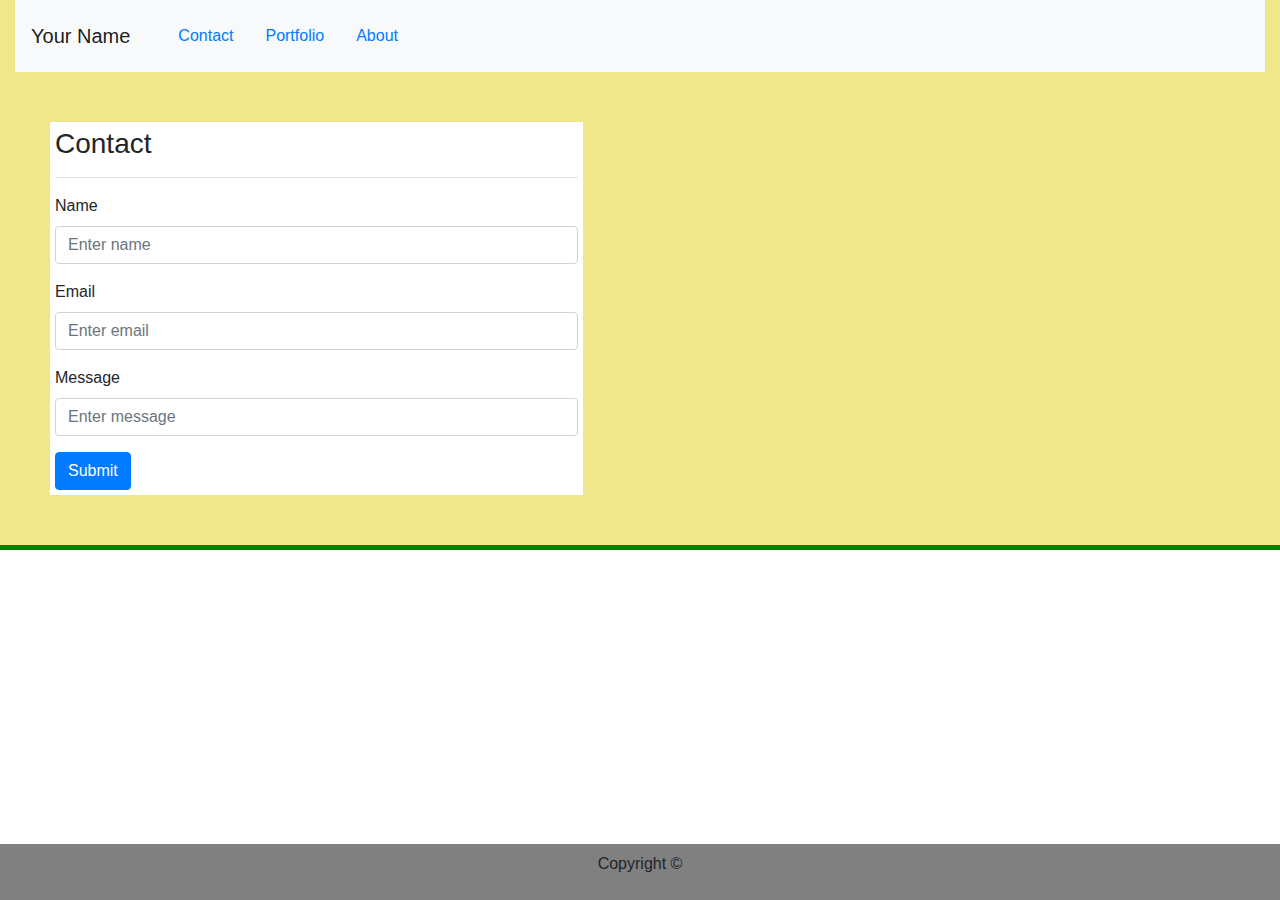
==== contact.html @ 884177c9 "checking in the code in progress" ====
<!DOCTYPE html>
<html lang="en">

<head>

    <meta charset="UTF-8">
    <meta name="viewport" content="width=device-width, initial-scale=1">
    <link rel="stylesheet" href="https://stackpath.bootstrapcdn.com/bootstrap/4.4.1/css/bootstrap.min.css"
        integrity="sha384-Vkoo8x4CGsO3+Hhxv8T/Q5PaXtkKtu6ug5TOeNV6gBiFeWPGFN9MuhOf23Q9Ifjh" crossorigin="anonymous">
    <link href="styles.css" rel="stylesheet">
    <title> Test Home Page </title>

</head>


<body>
    <div class="container-fluid" style=width:100%>

        <nav class="navbar navbar-expand-lg navbar-light bg-light">
            <a class="navbar-brand" href="#">Your Name</a>
            <!--<button class="navbar-toggler" type="button" data-toggle="collapse" data-target="#navbarNavAltMarkup"
                aria-controls="navbarNavAltMarkup" aria-expanded="false" aria-label="Toggle navigation">
                <span class="navbar-toggler-icon"></span>
            </button>
            <div class="collapse navbar-collapse" id="navbarNavAltMarkup"> -->
            <div class="navbar justify-content-end">
                <a class="nav-item nav-link" href="/C:/Users/turtl/bootcamp/homeworkweek2/contact.html">Contact</a>
                <a class="nav-item nav-link" href="/C:/Users/turtl/bootcamp/homeworkweek2/portfolio.html">Portfolio</a>
                <a class="nav-item nav-link" href="/C:/Users/turtl/bootcamp/homeworkweek2/index.html">About</a>
            </div>
        </nav>

        <div class="row">
            <div class="col-xs-12 col-sm-4 col-md-5 col-lg-5">

                <h3> Contact</h3>
                <hr>

                <form>
                    <div class="form-group">
                        <label for="exampleInputName">Name </label>
                        <input type="text" class="form-control" id="exampleInputName" placeholder="Enter name">
                    </div>

                    <div class="form-group">
                        <label for="exampleInputEmail1">Email</label>
                        <input type="email" class="form-control" id="exampleInputEmail1" placeholder="Enter email">
                    </div>

                    <div class="form-group">
                        <label for="exampleInputMessage">Message</label>
                        <input type="text" class=" form-control" id="exampleInputMessage" placeholder="Enter message">


                    </div>
                    <button type="submit" class="btn btn-primary">Submit</button>
                </form>

            </div>


        </div>
        <div class="row">


        </div>
    </div>
    <footer class="footer">
        <p class="text-center navbar-text">

            Copyright &copy;
        </p>

    </footer>
</body>

</html>
---- styles.css ----
.footer {
    background-color: grey;
    text-align:center;
    margin-left:0px;
    position: fixed;
    bottom: 0;
    width: 100%;    
  }

  .container-fluid
{
    background-color: khaki;
    border-bottom:5px solid green;    
}

.col-xs-12,.col-sm-4,.col-lg-5
    {
        background-color:white;
         margin:50px;   
             
      }

 .col-lg-4 ,.col-md-6,.col-sm-12,.col-xs-12
       {
          background-color:white;
          float: left;
          padding: 5px;
          margin:50px;
               
        }
    
  .col-lg-4 ,.col-md-6,.col-sm-12,.col-xs-12 img {
    margin: 12px;
  }
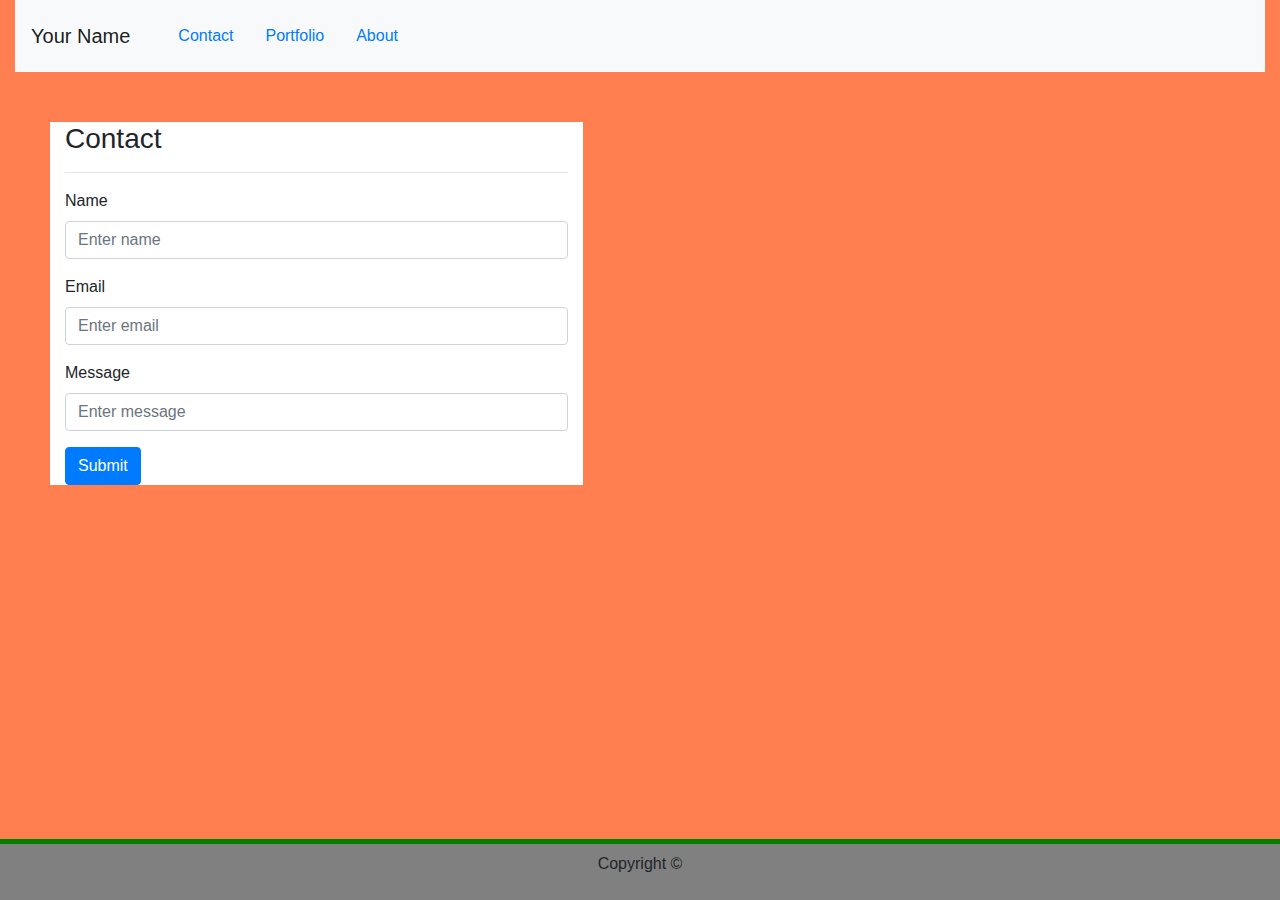
==== commit 560d86a7: "changed image alignment for portfolio page" ====
--- a/contact.html
+++ b/contact.html
@@ -14,7 +14,7 @@
 
 
 <body>
-    <div class="container-fluid" style=width:100%>
+    <div class="container-fluid">
 
         <nav class="navbar navbar-expand-lg navbar-light bg-light">
             <a class="navbar-brand" href="#">Your Name</a>
--- a/styles.css
+++ b/styles.css
@@ -1,4 +1,5 @@
 .footer {
+  border-top:5px solid green;
     background-color: grey;
     text-align:center;
     margin-left:0px;
@@ -7,29 +8,18 @@
     width: 100%;    
   }
 
-  .container-fluid
-{
-    background-color: khaki;
-    border-bottom:5px solid green;    
-}
+  body {background-color: coral;}
 
 .col-xs-12,.col-sm-4,.col-lg-5
     {
         background-color:white;
          margin:50px;   
+        
              
       }
 
- .col-lg-4 ,.col-md-6,.col-sm-12,.col-xs-12
-       {
-          background-color:white;
-          float: left;
-          padding: 5px;
-          margin:50px;
-               
-        }
-    
-  .col-lg-4 ,.col-md-6,.col-sm-12,.col-xs-12 img {
-    margin: 12px;
-  }
-       
+.col-lg-4 ,.col-md-6,.col-sm-12,.col-xs-12 img {
+  margin: 25px;
+  
+  width:40%;
+}      
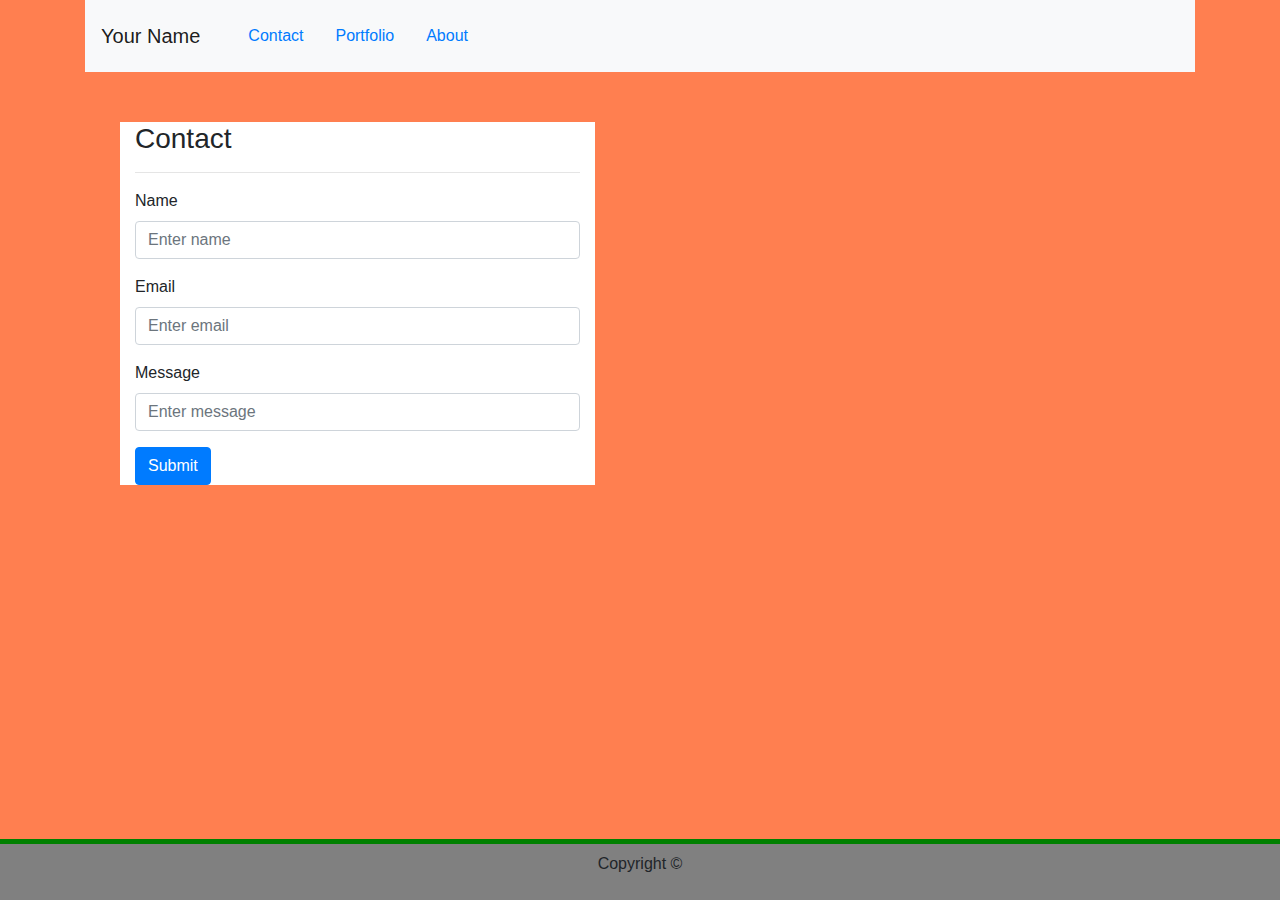
==== commit cceec396: "changed the container and adding the nav bar inside the container" ====
--- a/contact.html
+++ b/contact.html
@@ -14,8 +14,8 @@
 
 
 <body>
-    <div class="container-fluid">
 
+    <div class="container">
         <nav class="navbar navbar-expand-lg navbar-light bg-light">
             <a class="navbar-brand" href="#">Your Name</a>
             <!--<button class="navbar-toggler" type="button" data-toggle="collapse" data-target="#navbarNavAltMarkup"
@@ -28,7 +28,9 @@
                 <a class="nav-item nav-link" href="/C:/Users/turtl/bootcamp/homeworkweek2/portfolio.html">Portfolio</a>
                 <a class="nav-item nav-link" href="/C:/Users/turtl/bootcamp/homeworkweek2/index.html">About</a>
             </div>
+
         </nav>
+
 
         <div class="row">
             <div class="col-xs-12 col-sm-4 col-md-5 col-lg-5">
--- a/styles.css
+++ b/styles.css
@@ -16,10 +16,8 @@
          margin:50px;   
         
              
-      }
+    }
 
-.col-lg-4 ,.col-md-6,.col-sm-12,.col-xs-12 img {
+.col-lg-4 ,.col-md-7,.col-sm-12,.col-xs-12 img {
   margin: 25px;
-  
-  width:40%;
 }      
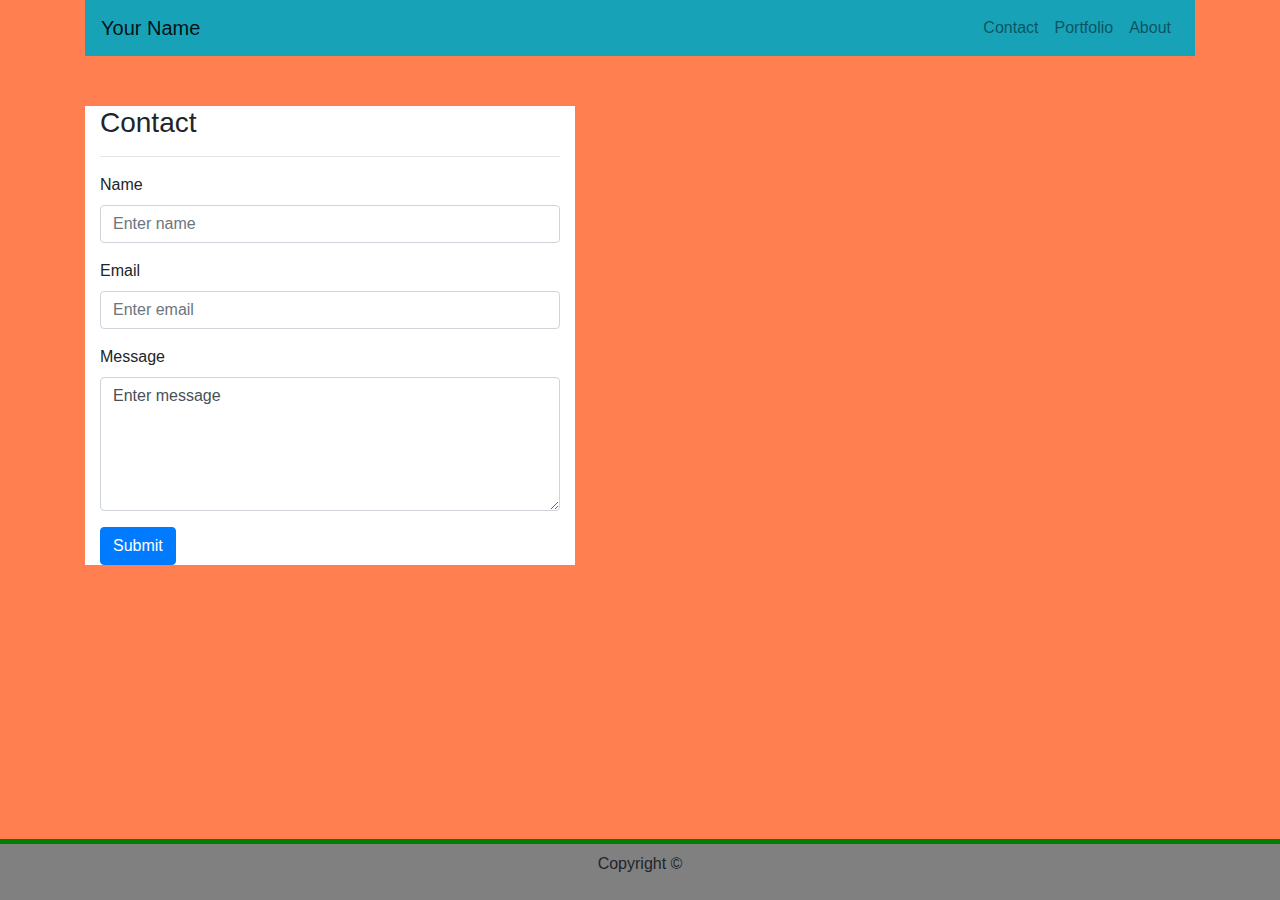
==== commit ca236133: "changing code for nav bar and adding js code" ====
--- a/contact.html
+++ b/contact.html
@@ -16,24 +16,33 @@
 <body>
 
     <div class="container">
-        <nav class="navbar navbar-expand-lg navbar-light bg-light">
-            <a class="navbar-brand" href="#">Your Name</a>
-            <!--<button class="navbar-toggler" type="button" data-toggle="collapse" data-target="#navbarNavAltMarkup"
-                aria-controls="navbarNavAltMarkup" aria-expanded="false" aria-label="Toggle navigation">
-                <span class="navbar-toggler-icon"></span>
+
+
+        <nav class="navbar navbar navbar-expand-sm navbar-light bg-info">
+            <a href="#" class="navbar-brand">Your Name</a>
+            <button class="navbar-toggler" data-toggle="collapse" data-target="#navbarMenu">
+                <span class="navbar-toggler-icon">
+
+                </span>
             </button>
-            <div class="collapse navbar-collapse" id="navbarNavAltMarkup"> -->
-            <div class="navbar justify-content-end">
-                <a class="nav-item nav-link" href="/C:/Users/turtl/bootcamp/homeworkweek2/contact.html">Contact</a>
-                <a class="nav-item nav-link" href="/C:/Users/turtl/bootcamp/homeworkweek2/portfolio.html">Portfolio</a>
-                <a class="nav-item nav-link" href="/C:/Users/turtl/bootcamp/homeworkweek2/index.html">About</a>
+            <div class="collapse navbar-collapse" id="navbarMenu">
+                <ul class="navbar-nav ml-auto">
+                    <li class="nav-item">
+                        <a href="C:\Users\turtl\bootcamp\homeworkweek2\contact.html" class="nav-link">Contact</a>
+                    </li>
+                    <li class="nav-item">
+                        <a href="C:\Users\turtl\bootcamp\homeworkweek2\portfolio.html" class="nav-link">Portfolio</a>
+                    </li>
+                    <li class="nav-item">
+                        <a href="C:\Users\turtl\bootcamp\homeworkweek2\index.html" class="nav-link">About</a>
+                    </li>
+                </ul>
             </div>
 
         </nav>
 
-
         <div class="row">
-            <div class="col-xs-12 col-sm-4 col-md-5 col-lg-5">
+            <div class="col-xs-12 col-sm-8 col-md-5 col-lg-5">
 
                 <h3> Contact</h3>
                 <hr>
@@ -49,10 +58,14 @@
                         <input type="email" class="form-control" id="exampleInputEmail1" placeholder="Enter email">
                     </div>
 
+                    <!--div class="form-group">
+                        <label for="exampleInputMessage">Message</label>
+                        <input type="text" rows="10" cols="30" class=" form-control" id="exampleInputMessage"
+                            placeholder="Enter message"-->
                     <div class="form-group">
                         <label for="exampleInputMessage">Message</label>
-                        <input type="text" class=" form-control" id="exampleInputMessage" placeholder="Enter message">
-
+                        <textarea class="form-control" id="inputMessage" rows="5">Enter message</textarea>
+                        </div-->
 
                     </div>
                     <button type="submit" class="btn btn-primary">Submit</button>
@@ -62,10 +75,7 @@
 
 
         </div>
-        <div class="row">
 
-
-        </div>
     </div>
     <footer class="footer">
         <p class="text-center navbar-text">
@@ -74,6 +84,16 @@
         </p>
 
     </footer>
+    <script src="https://code.jquery.com/jquery-3.4.1.slim.min.js"
+        integrity="sha384-J6qa4849blE2+poT4WnyKhv5vZF5SrPo0iEjwBvKU7imGFAV0wwj1yYfoRSJoZ+n"
+        crossorigin="anonymous"></script>
+    <script src="https://cdn.jsdelivr.net/npm/popper.js@1.16.0/dist/umd/popper.min.js"
+        integrity="sha384-Q6E9RHvbIyZFJoft+2mJbHaEWldlvI9IOYy5n3zV9zzTtmI3UksdQRVvoxMfooAo"
+        crossorigin="anonymous"></script>
+    <script src="https://stackpath.bootstrapcdn.com/bootstrap/4.4.1/js/bootstrap.min.js"
+        integrity="sha384-wfSDF2E50Y2D1uUdj0O3uMBJnjuUD4Ih7YwaYd1iqfktj0Uod8GCExl3Og8ifwB6"
+        crossorigin="anonymous"></script>
+
 </body>
 
 </html>--- a/styles.css
+++ b/styles.css
@@ -10,7 +10,13 @@
 
   body {background-color: coral;}
 
-.col-xs-12,.col-sm-4,.col-lg-5
+
+.row {
+    margin-right: -15px;
+    margin-left: -50px;
+}
+
+.col-xs-12,.col-sm-4,.col-md-5,.col-lg-5
     {
         background-color:white;
          margin:50px;   
@@ -19,5 +25,23 @@
     }
 
 .col-lg-4 ,.col-md-7,.col-sm-12,.col-xs-12 img {
-  margin: 25px;
-}      
+  
+
+
+} 
+
+
+.w3-col.l3{width:24.99999%}    
+w3-col.m6{width:24.99999%}
+
+.w3-display-container{position:relative ;margin-bottom:16px;}
+.w3-display-topleft{position:absolute;left:0;top:0;}
+.w3-black{color:#fff;background-color:salmon; }
+.w3-padding{padding:8px 16px}
+
+.caption{
+  position: absolute;
+  top:45%;
+  left: 0;
+  width: 100%;
+}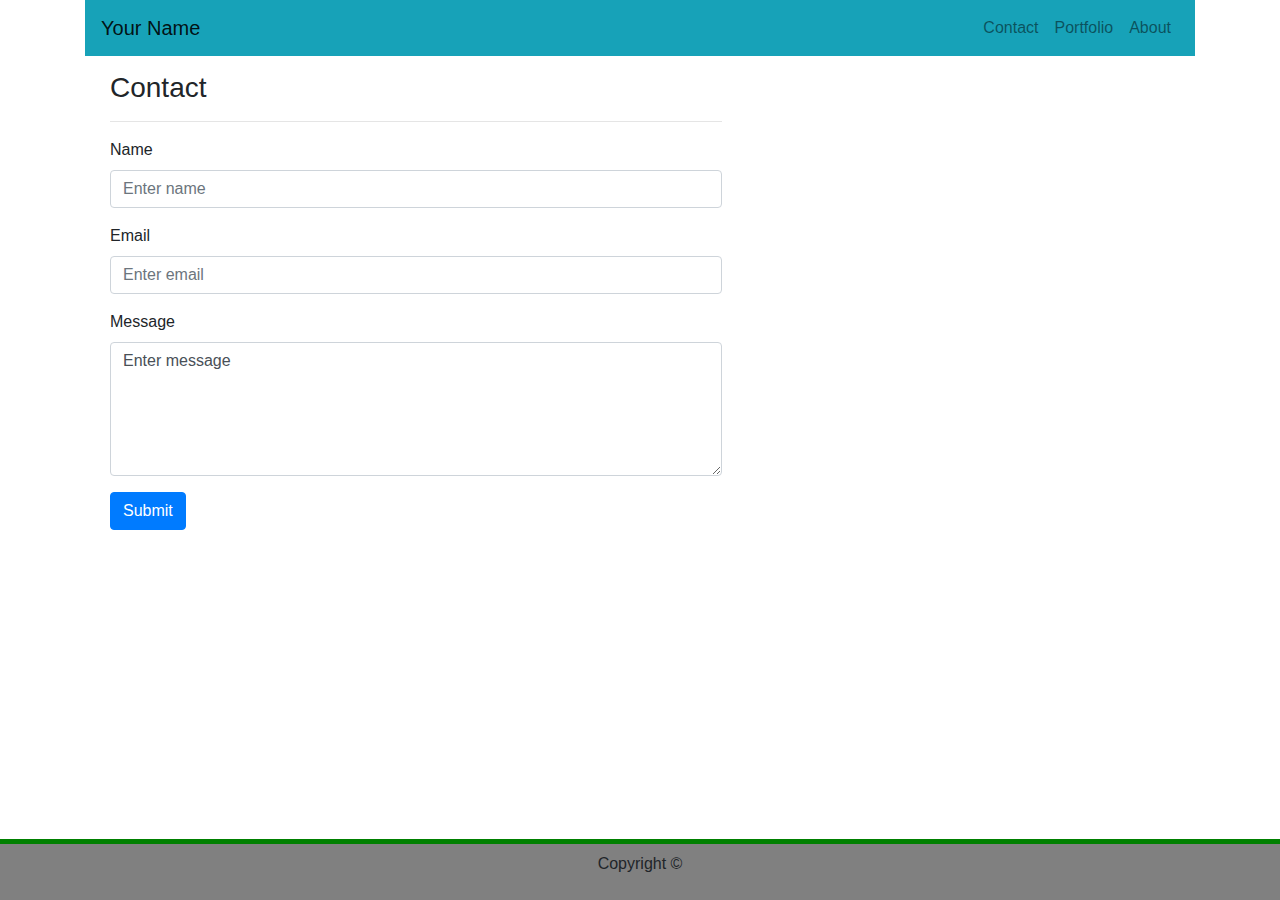
==== commit 4d0a900b: "altering index,contact,portfolio page" ====
--- a/contact.html
+++ b/contact.html
@@ -42,7 +42,7 @@
         </nav>
 
         <div class="row">
-            <div class="col-xs-12 col-sm-8 col-md-5 col-lg-5">
+            <div class="col-xs-12 col-sm-8 col-md-7 col-lg-7">
 
                 <h3> Contact</h3>
                 <hr>
--- a/styles.css
+++ b/styles.css
@@ -1,47 +1,88 @@
+
+.container{
+  
+  
+
+}
+
+.navbar{
+  width:100%;
+
+}
+
+
 .footer {
   border-top:5px solid green;
     background-color: grey;
     text-align:center;
     margin-left:0px;
-    position: fixed;
-    bottom: 0;
+     position:fixed;
+    bottom: 0; 
     width: 100%;    
   }
 
-  body {background-color: coral;}
+  body {background-image: url(https://i.pinimg.com/originals/5d/97/b8/5d97b8478ab7fefd6af1b85225640e6d.jpg);}
 
 
-.row {
-    margin-right: -15px;
-    margin-left: -50px;
+.portfolio {
+  background-color:white;
+  margin-top:50px;
+  width: 600px;
+  /* height:100%; */
+  display:inline-block;
+  margin-bottom: 20px;
 }
 
-.col-xs-12,.col-sm-4,.col-md-5,.col-lg-5
-    {
-        background-color:white;
-         margin:50px;   
-        
-             
-    }
+.row{
+  margin-top:15px;
+  margin-bottom: 60px;
+  margin-left: 0px;
+  margin-right: 0px;
+  padding-left:10px;
+  background-color: white;
+  }
+  .col{
+    position:relative;
+    max-width:25%;
+    margin-top:20px;
+  }
+  .container-col{
+    position: relative;
+    text-align: center;
+    color: white;
 
-.col-lg-4 ,.col-md-7,.col-sm-12,.col-xs-12 img {
-  
+  }
+.container-col-1 {
+  margin-left:1px;
+}
 
 
-} 
+.image-alt img{
+  margin-left:100px;
+}
+.image-alt-1{
+  margin-left:120px;
 
+}
+.image-margin{
+  margin:5px;
+}
 
-.w3-col.l3{width:24.99999%}    
-w3-col.m6{width:24.99999%}
-
-.w3-display-container{position:relative ;margin-bottom:16px;}
-.w3-display-topleft{position:absolute;left:0;top:0;}
-.w3-black{color:#fff;background-color:salmon; }
-.w3-padding{padding:8px 16px}
-
-.caption{
+.top-left {
+  position: relative;
+  top: 2px;
+  left: 16px;
+}
+.top-left-1 {
   position: absolute;
-  top:45%;
-  left: 0;
-  width: 100%;
+  top: 8px;
+  left: 120px;
+}
+.col-xs-12,.col-sm-4,.col-md-5,.col-lg-5{
+  background-color: white;
+ 
+}
+.col-lg-6,.col-md-7,.col-sm-12,.col-xs-12
+{
+  background-color: white; 
 }